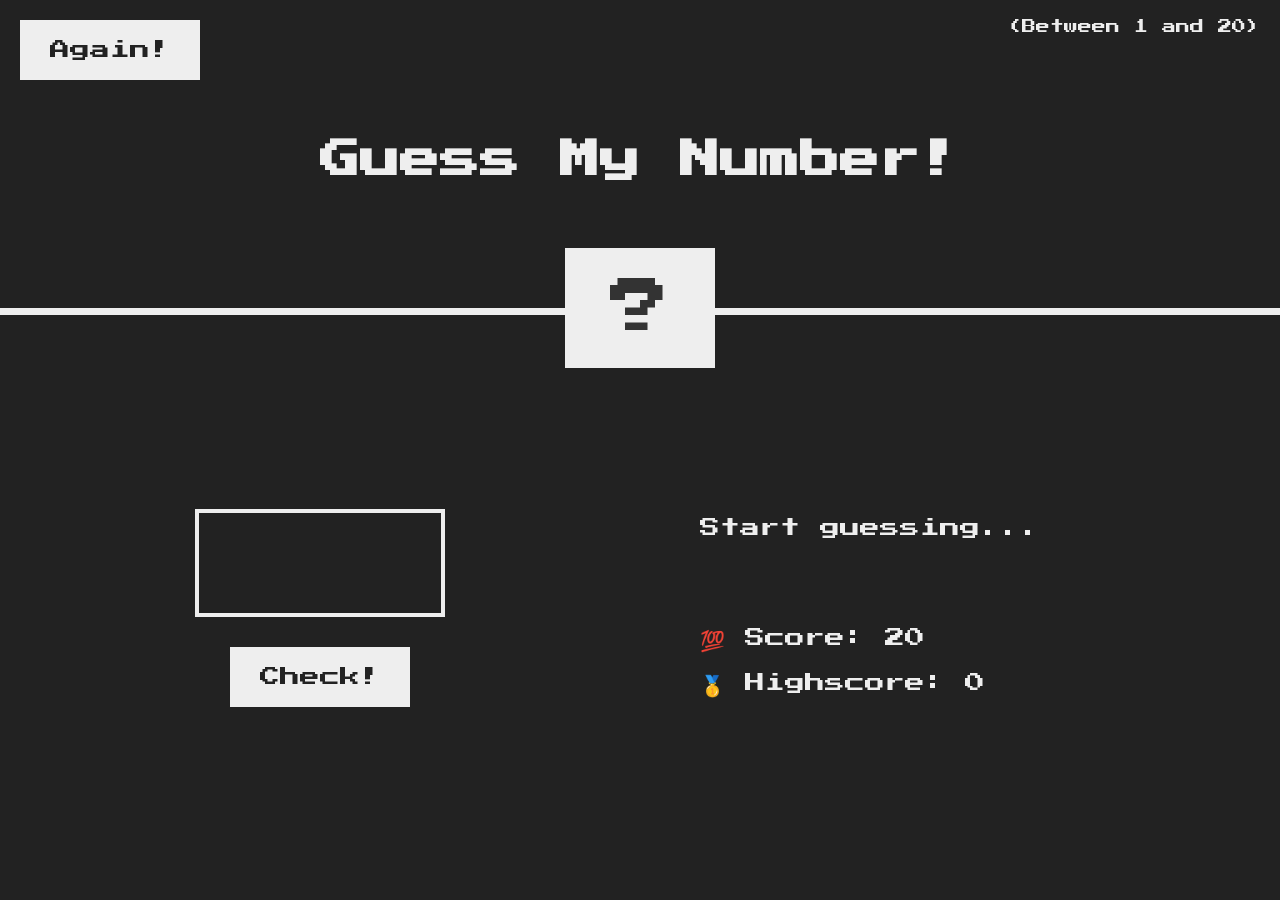
==== JavaScript/05-Guess-My-Number/starter/index.html @ 54a4d112 "Add files via upload" ====
<!DOCTYPE html>
<html lang="en">
  <head>
    <meta charset="UTF-8" />
    <meta name="viewport" content="width=device-width, initial-scale=1.0" />
    <meta http-equiv="X-UA-Compatible" content="ie=edge" />
    <link rel="stylesheet" href="style.css" />
    <title>Guess My Number!</title>
  </head>
  <body>
    <header>
      <h1>Guess My Number!</h1>
      <p class="between">(Between 1 and 20)</p>
      <button class="btn again">Again!</button>
      <div class="number">?</div>
    </header>
    <main>
      <section class="left">
        <input type="number" class="guess" />
        <button class="btn check">Check!</button>
      </section>
      <section class="right">
        <p class="message">Start guessing...</p>
        <p class="label-score">💯 Score: <span class="score">20</span></p>
        <p class="label-highscore">
          🥇 Highscore: <span class="highscore">0</span>
        </p>
      </section>
    </main>
    <script src="script.js"></script>
  </body>
</html>
---- JavaScript/05-Guess-My-Number/starter/style.css ----
@import url('https://fonts.googleapis.com/css?family=Press+Start+2P&display=swap');

* {
  margin: 0;
  padding: 0;
  box-sizing: inherit;
}

html {
  font-size: 62.5%;
  box-sizing: border-box;
}

body {
  font-family: 'Press Start 2P', sans-serif;
  color: #eee;
  background-color: #222;
  /* background-color: #60b347; */
}

/* LAYOUT */
header {
  position: relative;
  height: 35vh;
  border-bottom: 7px solid #eee;
}

main {
  height: 65vh;
  color: #eee;
  display: flex;
  align-items: center;
  justify-content: space-around;
}

.left {
  width: 52rem;
  display: flex;
  flex-direction: column;
  align-items: center;
}

.right {
  width: 52rem;
  font-size: 2rem;
}

/* ELEMENTS STYLE */
h1 {
  font-size: 4rem;
  text-align: center;
  position: absolute;
  width: 100%;
  top: 52%;
  left: 50%;
  transform: translate(-50%, -50%);
}

.number {
  background: #eee;
  color: #333;
  font-size: 6rem;
  width: 15rem;
  padding: 3rem 0rem;
  text-align: center;
  position: absolute;
  bottom: 0;
  left: 50%;
  transform: translate(-50%, 50%);
}

.between {
  font-size: 1.4rem;
  position: absolute;
  top: 2rem;
  right: 2rem;
}

.again {
  position: absolute;
  top: 2rem;
  left: 2rem;
}

.guess {
  background: none;
  border: 4px solid #eee;
  font-family: inherit;
  color: inherit;
  font-size: 5rem;
  padding: 2.5rem;
  width: 25rem;
  text-align: center;
  display: block;
  margin-bottom: 3rem;
}

.btn {
  border: none;
  background-color: #eee;
  color: #222;
  font-size: 2rem;
  font-family: inherit;
  padding: 2rem 3rem;
  cursor: pointer;
}

.btn:hover {
  background-color: #ccc;
}

.message {
  margin-bottom: 8rem;
  height: 3rem;
}

.label-score {
  margin-bottom: 2rem;
}
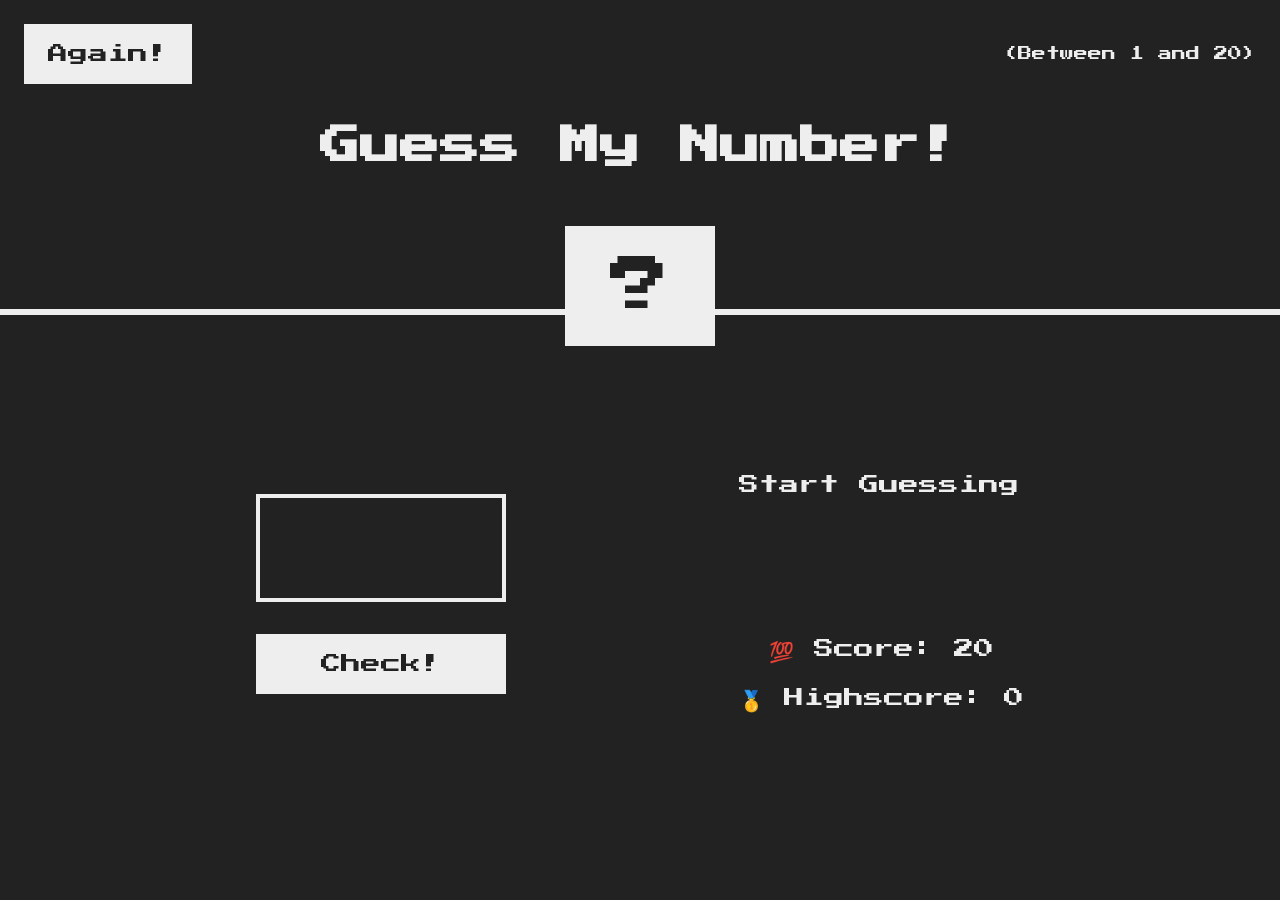
==== commit 4865e97f: "Game Completed" ====
--- a/JavaScript/05-Guess-My-Number/starter/index.html
+++ b/JavaScript/05-Guess-My-Number/starter/index.html
@@ -1,30 +1,44 @@
 <!DOCTYPE html>
-<html lang="en">
+<html>
   <head>
+    <meta lang="en" />
     <meta charset="UTF-8" />
     <meta name="viewport" content="width=device-width, initial-scale=1.0" />
     <meta http-equiv="X-UA-Compatible" content="ie=edge" />
+    <title>Guess My Number! - NR</title>
+
+    <link rel="preconnect" href="https://fonts.googleapis.com" />
+    <link rel="preconnect" href="https://fonts.gstatic.com" crossorigin />
+    <link
+      href="https://fonts.googleapis.com/css2?family=Press+Start+2P&display=swap"
+      rel="stylesheet"
+    />
+    <link rel="stylesheet" href="general.css" />
     <link rel="stylesheet" href="style.css" />
-    <title>Guess My Number!</title>
   </head>
   <body>
-    <header>
-      <h1>Guess My Number!</h1>
-      <p class="between">(Between 1 and 20)</p>
-      <button class="btn again">Again!</button>
-      <div class="number">?</div>
+    <header class="header">
+      <div class="header-top">
+        <a href="#" class="btn">Again!</a>
+        <p class="header-top-text">(Between 1 and 20)</p>
+      </div>
+      <h1 class="heading-primary">Guess My Number!</h1>
+      <div class="guesss">?</div>
     </header>
-    <main>
+    <main class="main-section">
       <section class="left">
-        <input type="number" class="guess" />
-        <button class="btn check">Check!</button>
+        <input type="number" class="numberInput" />
+        <a href="#" class="check-btn btn">Check!</a>
       </section>
       <section class="right">
-        <p class="message">Start guessing...</p>
-        <p class="label-score">💯 Score: <span class="score">20</span></p>
-        <p class="label-highscore">
-          🥇 Highscore: <span class="highscore">0</span>
-        </p>
+        <p class="startGuess">Start Guessing</p>
+        <div class="scores">
+          <span class="hint">&nbsp;</span>
+          <p class="score">💯 Score: <span class="score-number">20</span></p>
+          <p class="score">
+            🥇 Highscore: <span class="highscore-number">0</span>
+          </p>
+        </div>
       </section>
     </main>
     <script src="script.js"></script>
--- a/JavaScript/05-Guess-My-Number/starter/general.css
+++ b/JavaScript/05-Guess-My-Number/starter/general.css
@@ -0,0 +1,44 @@
+* {
+  margin: 0;
+  padding: 0;
+  box-sizing: border-box;
+}
+
+html {
+  font-size: 62.5%;
+}
+
+body {
+  font-family: "Press Start 2P", sans-serif;
+  background-color: #222;
+  color: #eee;
+}
+
+a {
+  text-decoration: none;
+}
+
+.btn:link,
+.btn:visited {
+  color: #222;
+  background-color: #eee;
+  font-family: inherit;
+  font-size: 2rem;
+  text-align: center;
+  padding: 2rem 2.4rem;
+  cursor: pointer;
+  border: none;
+  transition: all 0.3s;
+}
+
+.btn:hover,
+.btn:active {
+  background-color: #ccc;
+}
+
+.heading-primary {
+  font-family: inherit;
+  font-size: 4rem;
+  text-align: center;
+  margin-top: 2rem;
+}
--- a/JavaScript/05-Guess-My-Number/starter/style.css
+++ b/JavaScript/05-Guess-My-Number/starter/style.css
@@ -1,119 +1,86 @@
-@import url('https://fonts.googleapis.com/css?family=Press+Start+2P&display=swap');
+/***********************************/
+/*HEADER SECTION*/
+/***********************************/
 
-* {
-  margin: 0;
-  padding: 0;
-  box-sizing: inherit;
+.header {
+  height: 35vh;
+  padding: 2.4rem 2.4rem 9.2rem 2.4rem;
+  border-bottom: 6px solid #eee;
 }
 
-html {
-  font-size: 62.5%;
-  box-sizing: border-box;
-}
-
-body {
-  font-family: 'Press Start 2P', sans-serif;
-  color: #eee;
-  background-color: #222;
-  /* background-color: #60b347; */
-}
-
-/* LAYOUT */
-header {
-  position: relative;
-  height: 35vh;
-  border-bottom: 7px solid #eee;
-}
-
-main {
-  height: 65vh;
-  color: #eee;
+.header-top {
   display: flex;
   align-items: center;
   justify-content: space-around;
 }
 
+.header-top-text {
+  font-size: 1.4rem;
+  margin-left: auto;
+}
+
+.header .heading-primary {
+  margin-top: 4.2rem;
+}
+
+.guesss {
+  width: 15rem;
+  background-color: #eee;
+  color: #222;
+  padding: 3rem 0;
+  font-size: 6rem;
+  text-align: center;
+
+  position: absolute;
+  left: 50%;
+
+  transform: translate(-50%, 50%);
+}
+
+/***********************************/
+/*MAIN SECTION*/
+/***********************************/
+
+.main-section {
+  margin: 16rem auto 0 auto;
+  width: 60%;
+  display: flex;
+  align-items: center;
+  justify-content: space-between;
+}
+
 .left {
-  width: 52rem;
+  display: flex;
+  flex-direction: column;
+  gap: 3.2rem;
+}
+
+.numberInput {
+  font-family: inherit;
+  color: #eee;
+  text-align: center;
+  padding: 2.5rem;
+  width: 25rem;
+  font-size: 5rem;
+  border: 4px solid #eee;
+  background-color: inherit;
+}
+
+.right {
+  /* display: flex;
+  flex-direction: column;
+  gap: 10rem; */
+  font-size: 2rem;
+}
+
+.startGuess {
+  margin-bottom: 10rem;
+}
+
+.scores {
   display: flex;
   flex-direction: column;
   align-items: center;
+  justify-content: center;
+  gap: 2.4rem;
 }
-
-.right {
-  width: 52rem;
-  font-size: 2rem;
-}
-
-/* ELEMENTS STYLE */
-h1 {
-  font-size: 4rem;
-  text-align: center;
-  position: absolute;
-  width: 100%;
-  top: 52%;
-  left: 50%;
-  transform: translate(-50%, -50%);
-}
-
-.number {
-  background: #eee;
-  color: #333;
-  font-size: 6rem;
-  width: 15rem;
-  padding: 3rem 0rem;
-  text-align: center;
-  position: absolute;
-  bottom: 0;
-  left: 50%;
-  transform: translate(-50%, 50%);
-}
-
-.between {
-  font-size: 1.4rem;
-  position: absolute;
-  top: 2rem;
-  right: 2rem;
-}
-
-.again {
-  position: absolute;
-  top: 2rem;
-  left: 2rem;
-}
-
-.guess {
-  background: none;
-  border: 4px solid #eee;
-  font-family: inherit;
-  color: inherit;
-  font-size: 5rem;
-  padding: 2.5rem;
-  width: 25rem;
-  text-align: center;
-  display: block;
-  margin-bottom: 3rem;
-}
-
-.btn {
-  border: none;
-  background-color: #eee;
-  color: #222;
-  font-size: 2rem;
-  font-family: inherit;
-  padding: 2rem 3rem;
-  cursor: pointer;
-}
-
-.btn:hover {
-  background-color: #ccc;
-}
-
-.message {
-  margin-bottom: 8rem;
-  height: 3rem;
-}
-
-.label-score {
-  margin-bottom: 2rem;
-}
